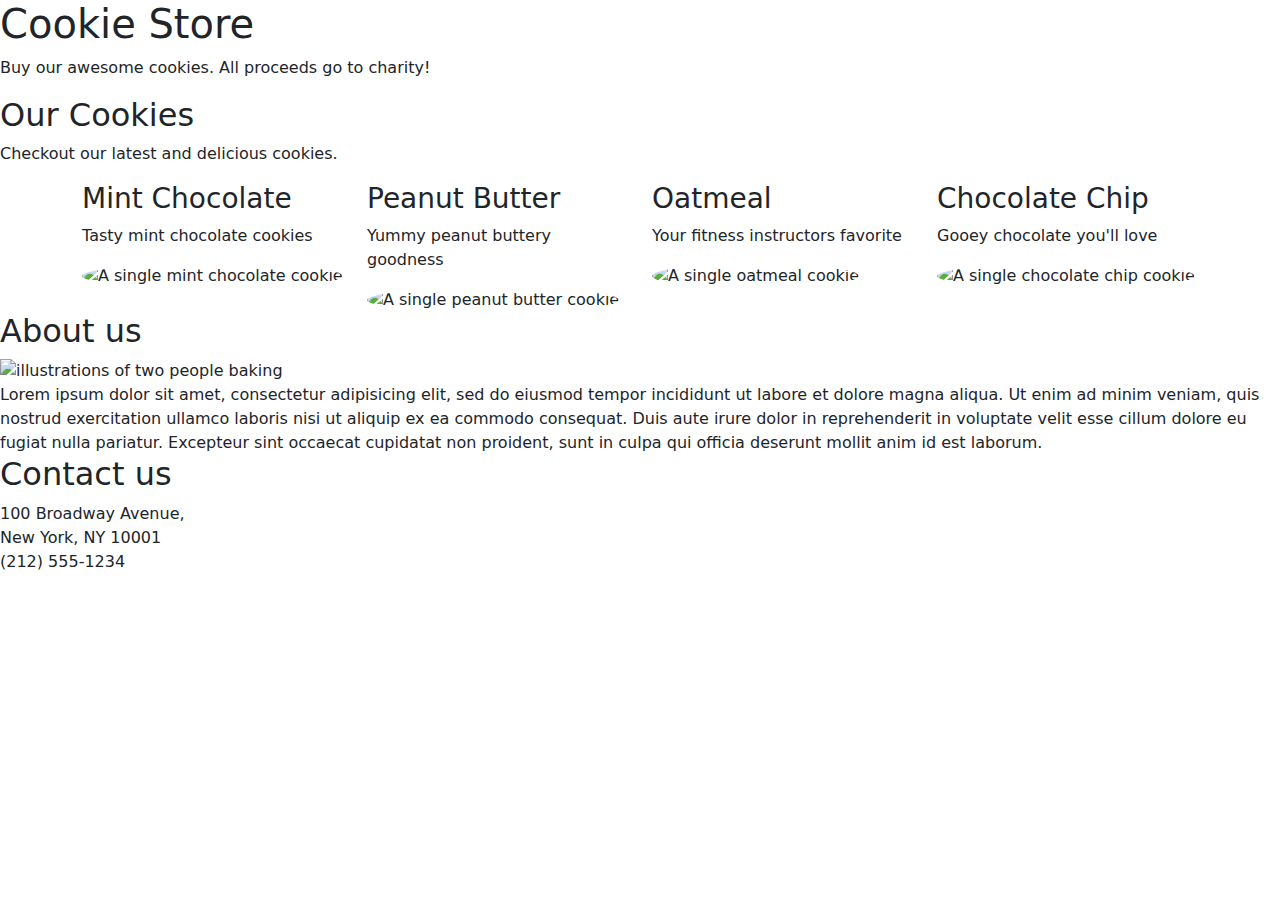
==== index.html @ 6bff2ba6 "firstchange" ====
<!DOCTYPE html>
<html lang="en">
  <head>
    <meta charset="UTF-8" />
    <meta name="viewport" content="width=device-width, initial-scale=1.0" />
    <link href = "css/styles.css" rel = "stylesheet">
    <link rel = "stylesheet" href = "https://cdn.jsdelivr.net/npm/bootstrap@5.2.3/dist/css/bootstrap.min.css">
    <title>Cookie Store</title>
  </head>
  <body>
    <header>
      <h1>Cookie Store</h1>
      <p>Buy our awesome cookies. All proceeds go to charity!</p>
    </header>

    <main>
      <h2>Our Cookies</h2>
      <p>Checkout our latest and delicious cookies.</p>
      <div class = "container">
        <div class ="row">
          <div class = "col-12 col-md-6 col-lg-3">
            <h3>Mint Chocolate</h3>
            <p>Tasty mint chocolate cookies</p>
            <img src="images/mint-cookie.png" class = "rounded-circle" alt="A single mint chocolate cookie" />
          </div>
          <div class = "col-12 col-md-6 col-lg-3">
            <h3>Peanut Butter</h3>
            <p>Yummy peanut buttery goodness</p>
            <img src="images/peanut-cookie.png" class = "rounded-circle" alt="A single peanut butter cookie" />
          </div>
          <div class = "col-12 col-md-6 col-lg-3">
            <h3>Oatmeal</h3>
            <p>Your fitness instructors favorite</p>
            <img src="images/oatmeal-cookie.png" class = "rounded-circle" alt="A single oatmeal cookie" />
          </div>
          <div class = "col-12 col-md-6 col-lg-3">
            <h3>Chocolate Chip</h3>
            <p>Gooey chocolate you'll love</p>
            <img src="images/chip-cookie.png" class = "rounded-circle" alt="A single chocolate chip cookie" />
          </div>
        </div>
      </div>
    </main>
    <div>
      <h2>About us</h2>

      <img src="images/bakers.svg" alt="illustrations of two people baking" />
      <div>
        Lorem ipsum dolor sit amet, consectetur adipisicing elit, sed do eiusmod
        tempor incididunt ut labore et dolore magna aliqua. Ut enim ad minim
        veniam, quis nostrud exercitation ullamco laboris nisi ut aliquip ex ea
        commodo consequat. Duis aute irure dolor in reprehenderit in voluptate
        velit esse cillum dolore eu fugiat nulla pariatur. Excepteur sint
        occaecat cupidatat non proident, sunt in culpa qui officia deserunt
        mollit anim id est laborum.
      </div>
    </div>
    <footer>
      <h2>Contact us</h2>
      <div>
        100 Broadway Avenue,<br />
        New York, NY 10001 <br />
        (212) 555-1234
      </div>
    </footer>
  </body>
</html>
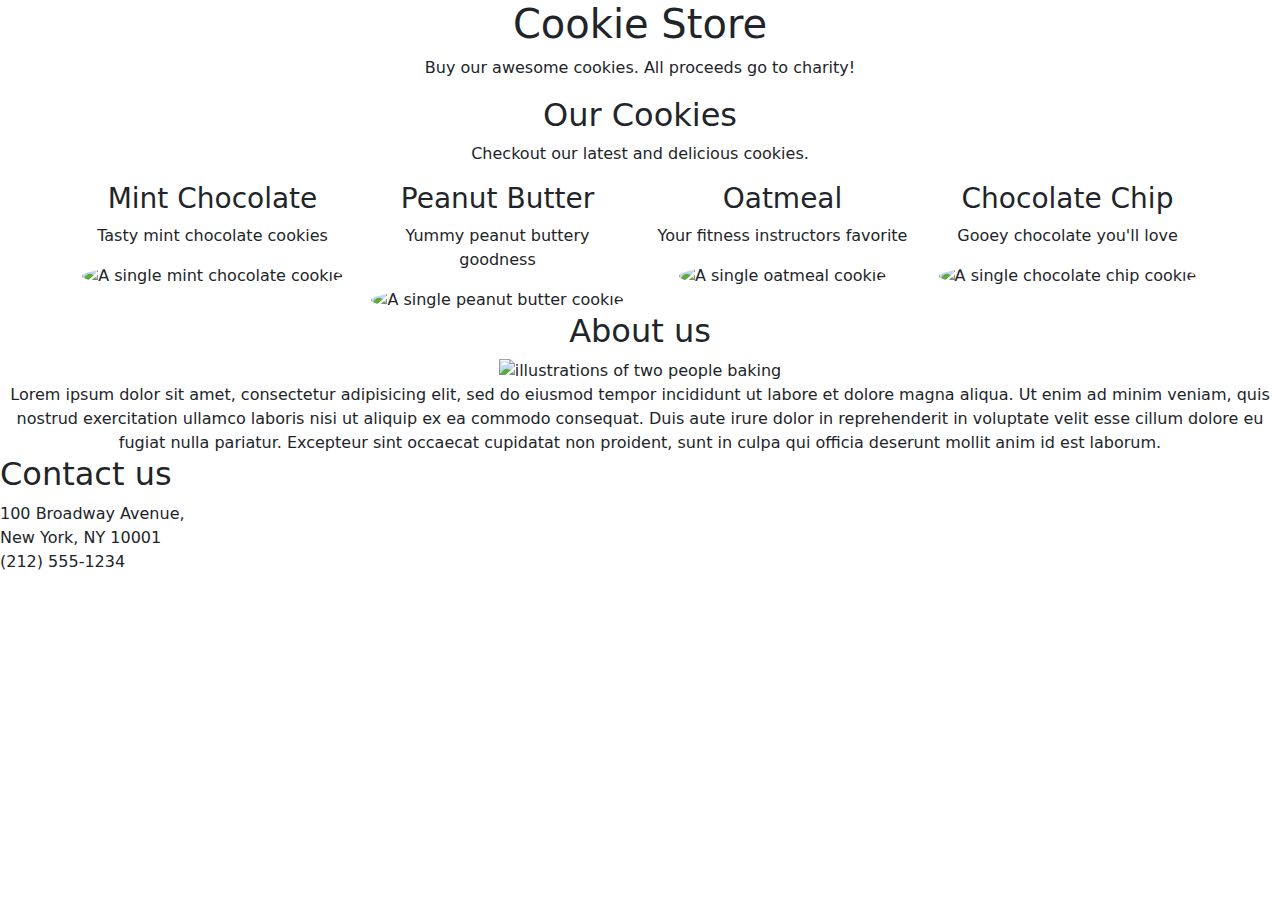
==== commit 19e42523: "text centering simple" ====
--- a/index.html
+++ b/index.html
@@ -9,11 +9,13 @@
   </head>
   <body>
     <header>
-      <h1>Cookie Store</h1>
-      <p>Buy our awesome cookies. All proceeds go to charity!</p>
+      <div class="text-center">
+        <h1>Cookie Store</h1>
+        <p>Buy our awesome cookies. All proceeds go to charity!</p>
+      </div>
     </header>
 
-    <main>
+    <main class="text-center">
       <h2>Our Cookies</h2>
       <p>Checkout our latest and delicious cookies.</p>
       <div class = "container">
@@ -41,10 +43,11 @@
         </div>
       </div>
     </main>
-    <div>
+    
+    <div class="text-center">
       <h2>About us</h2>
 
-      <img src="images/bakers.svg" alt="illustrations of two people baking" />
+      <img src="images/bakers.svg"  alt="illustrations of two people baking" />
       <div>
         Lorem ipsum dolor sit amet, consectetur adipisicing elit, sed do eiusmod
         tempor incididunt ut labore et dolore magna aliqua. Ut enim ad minim
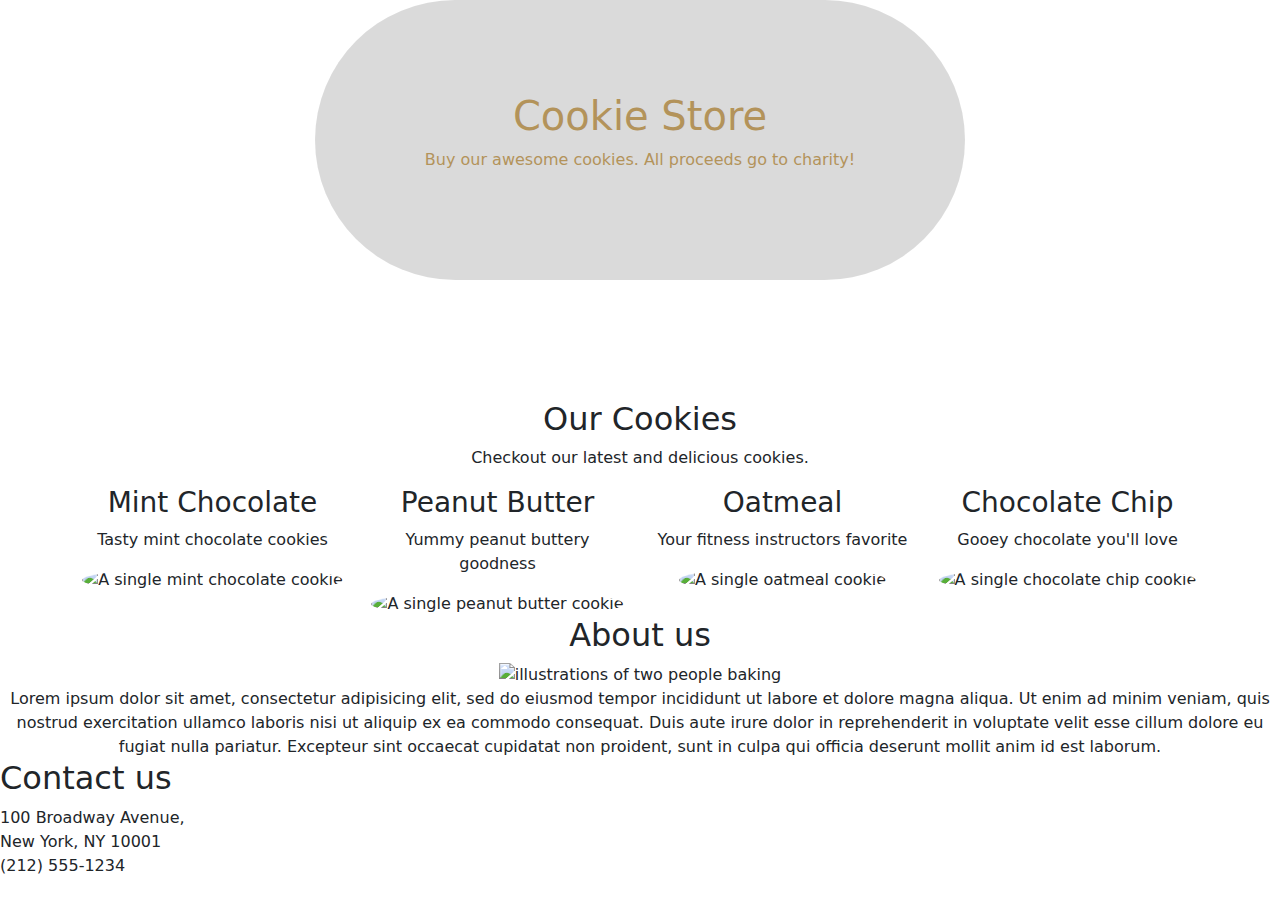
==== commit 42bafed6: "PROGRESS! Working with header css on personal styles.css sheet" ====
--- a/index.html
+++ b/index.html
@@ -3,13 +3,24 @@
   <head>
     <meta charset="UTF-8" />
     <meta name="viewport" content="width=device-width, initial-scale=1.0" />
+
+    <!-- Reminder: To link style sheet, use link tag w/ rel = "stylesheet"-->
     <link href = "css/styles.css" rel = "stylesheet">
+    <!-- Adding BOOTSTRAP CSS-->
     <link rel = "stylesheet" href = "https://cdn.jsdelivr.net/npm/bootstrap@5.2.3/dist/css/bootstrap.min.css">
+    
     <title>Cookie Store</title>
   </head>
+
   <body>
     <header>
-      <div class="text-center">
+      <!-- Bootstrap is a highly used standardized CSS stylesheet making it 
+       easier to format your page without downloading or developing an entire stylesheet
+       yourself-->
+
+       <!-- Bootstrap works by defining specific classes with specific behaviors:
+        i.e. text-center centers the div in the middle of the page-->
+      <div class="text-center headerdiv rounded-pill">
         <h1>Cookie Store</h1>
         <p>Buy our awesome cookies. All proceeds go to charity!</p>
       </div>
@@ -18,27 +29,34 @@
     <main class="text-center">
       <h2>Our Cookies</h2>
       <p>Checkout our latest and delicious cookies.</p>
+
+      <!-- container is a bootstrap grid class. Bootstrap grids have a number of rows, and a 
+       number of columns (col) per row. To determine limitations, specific sub-classes 
+       (ex: col-12) each determine a behavior.-->
       <div class = "container">
         <div class ="row">
+          <!-- col-md-6 means on a medium screen, each column takes up 6 "spaces". 
+          The default row has 12 spaces as marked in col-12 -->
           <div class = "col-12 col-md-6 col-lg-3">
             <h3>Mint Chocolate</h3>
             <p>Tasty mint chocolate cookies</p>
-            <img src="images/mint-cookie.png" class = "rounded-circle" alt="A single mint chocolate cookie" />
+            <!-- class rounded-circle changes the image shape into a circle-->
+            <img src="images/mint-cookie.png" class = "img-fluid rounded-circle" alt="A single mint chocolate cookie" />
           </div>
           <div class = "col-12 col-md-6 col-lg-3">
             <h3>Peanut Butter</h3>
             <p>Yummy peanut buttery goodness</p>
-            <img src="images/peanut-cookie.png" class = "rounded-circle" alt="A single peanut butter cookie" />
+            <img src="images/peanut-cookie.png" class = "img-fluid rounded-circle" alt="A single peanut butter cookie" />
           </div>
           <div class = "col-12 col-md-6 col-lg-3">
             <h3>Oatmeal</h3>
             <p>Your fitness instructors favorite</p>
-            <img src="images/oatmeal-cookie.png" class = "rounded-circle" alt="A single oatmeal cookie" />
+            <img src="images/oatmeal-cookie.png" class = "img-fluid rounded-circle" alt="A single oatmeal cookie" />
           </div>
           <div class = "col-12 col-md-6 col-lg-3">
             <h3>Chocolate Chip</h3>
             <p>Gooey chocolate you'll love</p>
-            <img src="images/chip-cookie.png" class = "rounded-circle" alt="A single chocolate chip cookie" />
+            <img src="images/chip-cookie.png" class = "img-fluid rounded-circle" alt="A single chocolate chip cookie" />
           </div>
         </div>
       </div>
--- a/css/styles.css
+++ b/css/styles.css
@@ -0,0 +1,19 @@
+/* Add custom css styles here */
+header{
+    background-image: url("/images/coffee-biscuits.jpg") ;
+    background-repeat: no-repeat;
+    background-size:100%;
+    color:#b3935a;
+    height:400px;
+}
+.headerdiv{
+    display:flex;
+    flex-direction:column;
+    justify-content: center;
+    align-items:center;
+    width:90%;
+    max-width:650px;
+    height:70%;
+    margin: 0 auto;
+    background-color:#00000025;
+}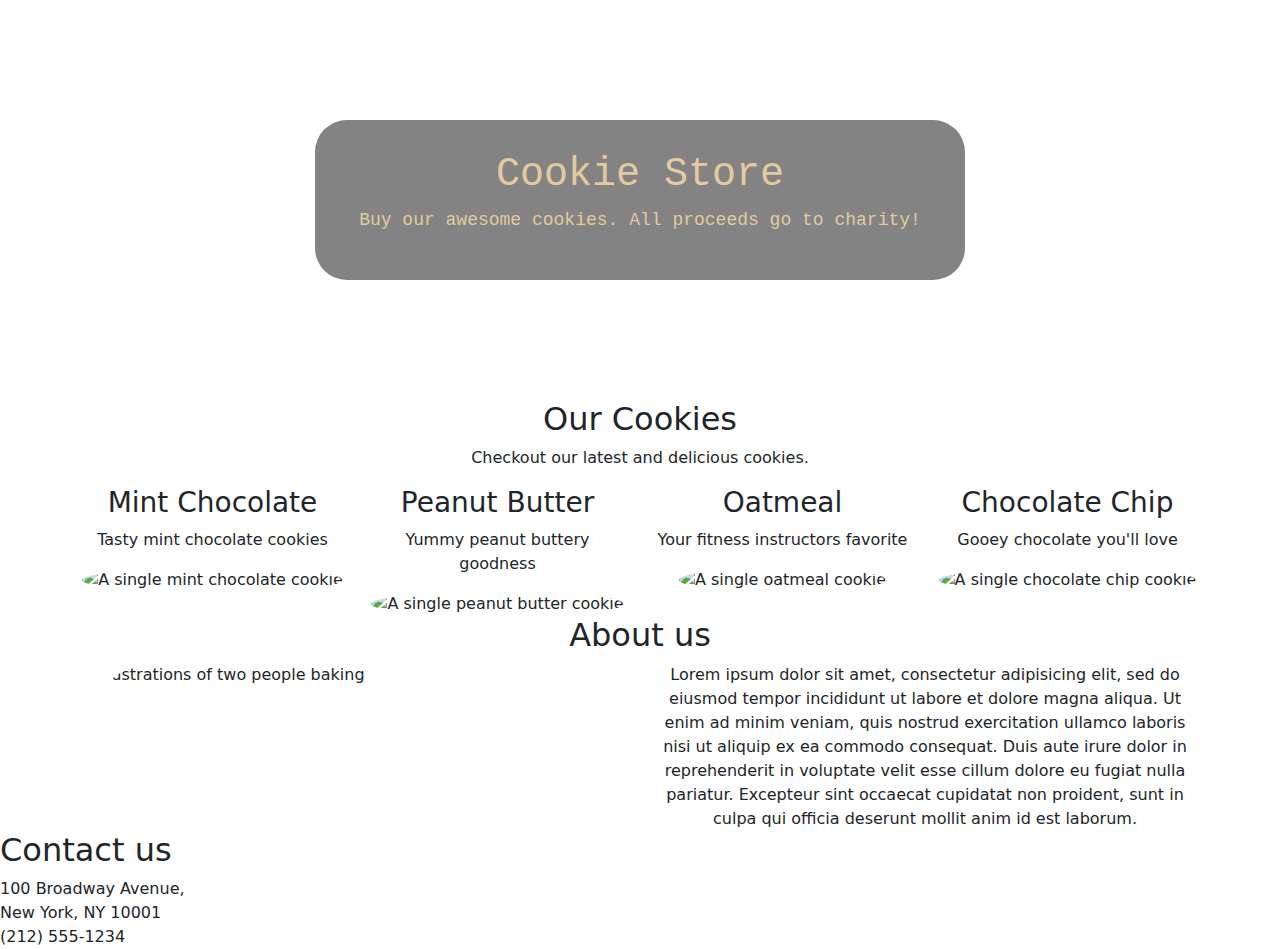
==== commit b7bb806b: "new branch to finish part 2" ====
--- a/index.html
+++ b/index.html
@@ -13,14 +13,14 @@
   </head>
 
   <body>
-    <header>
+    <header class="d-flex justify-content-center align-items-center text-center">
       <!-- Bootstrap is a highly used standardized CSS stylesheet making it 
        easier to format your page without downloading or developing an entire stylesheet
        yourself-->
 
        <!-- Bootstrap works by defining specific classes with specific behaviors:
         i.e. text-center centers the div in the middle of the page-->
-      <div class="text-center headerdiv rounded-pill">
+      <div class="text-center headerdiv rounded-5">
         <h1>Cookie Store</h1>
         <p>Buy our awesome cookies. All proceeds go to charity!</p>
       </div>
@@ -62,18 +62,21 @@
       </div>
     </main>
     
-    <div class="text-center">
-      <h2>About us</h2>
-
-      <img src="images/bakers.svg"  alt="illustrations of two people baking" />
-      <div>
-        Lorem ipsum dolor sit amet, consectetur adipisicing elit, sed do eiusmod
-        tempor incididunt ut labore et dolore magna aliqua. Ut enim ad minim
-        veniam, quis nostrud exercitation ullamco laboris nisi ut aliquip ex ea
-        commodo consequat. Duis aute irure dolor in reprehenderit in voluptate
-        velit esse cillum dolore eu fugiat nulla pariatur. Excepteur sint
-        occaecat cupidatat non proident, sunt in culpa qui officia deserunt
-        mollit anim id est laborum.
+    <div class="container">
+      <div class="row">
+        <h2 class="col-12 text-center">About us</h2>
+      </div>
+      <div class="row">
+        <img src="images/bakers.svg"  class="img-fluid rounded-pill col-6 " alt="illustrations of two people baking" />
+        <div class="col-6 text-center">
+          Lorem ipsum dolor sit amet, consectetur adipisicing elit, sed do eiusmod
+          tempor incididunt ut labore et dolore magna aliqua. Ut enim ad minim
+          veniam, quis nostrud exercitation ullamco laboris nisi ut aliquip ex ea
+          commodo consequat. Duis aute irure dolor in reprehenderit in voluptate
+          velit esse cillum dolore eu fugiat nulla pariatur. Excepteur sint
+          occaecat cupidatat non proident, sunt in culpa qui officia deserunt
+          mollit anim id est laborum.
+        </div>
       </div>
     </div>
     <footer>
--- a/css/styles.css
+++ b/css/styles.css
@@ -2,18 +2,21 @@
 header{
     background-image: url("/images/coffee-biscuits.jpg") ;
     background-repeat: no-repeat;
-    background-size:100%;
-    color:#b3935a;
+    background-size:cover;
+    color:#e4ca9e;
     height:400px;
 }
 .headerdiv{
+    font-family:'Courier New', Courier, monospace;
+    font-size:large;
     display:flex;
     flex-direction:column;
     justify-content: center;
     align-items:center;
-    width:90%;
+    width:80%;
     max-width:650px;
-    height:70%;
+    min-width: 300px;
+    height:40%;
     margin: 0 auto;
-    background-color:#00000025;
+    background-color:#0000007c;
 }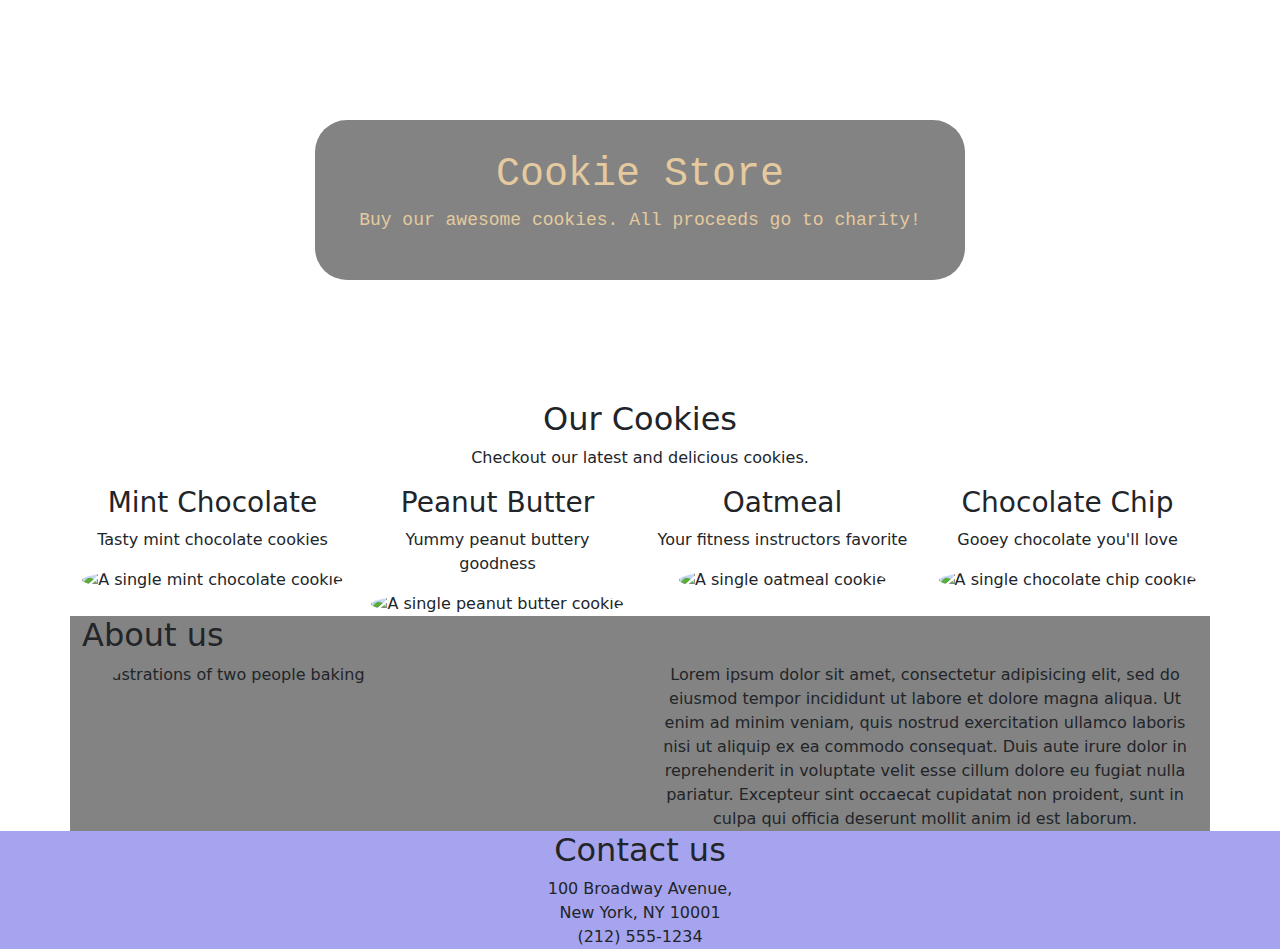
==== commit 4a625045: "part2.2 finished. starting 2.3" ====
--- a/index.html
+++ b/index.html
@@ -20,7 +20,7 @@
 
        <!-- Bootstrap works by defining specific classes with specific behaviors:
         i.e. text-center centers the div in the middle of the page-->
-      <div class="text-center headerdiv rounded-5">
+      <div class="headerdiv rounded-5">
         <h1>Cookie Store</h1>
         <p>Buy our awesome cookies. All proceeds go to charity!</p>
       </div>
@@ -62,12 +62,12 @@
       </div>
     </main>
     
-    <div class="container">
+    <div class="container footdown">
       <div class="row">
-        <h2 class="col-12 text-center">About us</h2>
+        <h2 class="col-12">About us</h2>
       </div>
       <div class="row">
-        <img src="images/bakers.svg"  class="img-fluid rounded-pill col-6 " alt="illustrations of two people baking" />
+        <img src="images/bakers.svg"  class="bakerimg img-fluid rounded-pill col-6 " alt="illustrations of two people baking" />
         <div class="col-6 text-center">
           Lorem ipsum dolor sit amet, consectetur adipisicing elit, sed do eiusmod
           tempor incididunt ut labore et dolore magna aliqua. Ut enim ad minim
@@ -79,7 +79,8 @@
         </div>
       </div>
     </div>
-    <footer>
+
+    <footer class="text-center">
       <h2>Contact us</h2>
       <div>
         100 Broadway Avenue,<br />
--- a/css/styles.css
+++ b/css/styles.css
@@ -19,4 +19,20 @@
     height:40%;
     margin: 0 auto;
     background-color:#0000007c;
+}
+.footdown{
+    background-color:#0000007c;
+}
+.bakerimg{
+    height:40%;
+    width:80%;
+    max-width:100px;
+    margin:0 auto;
+}
+footer{
+    background-color:#a6a4ee;
+    display:flex;
+    flex-direction:column;
+    align-items:center;
+    justify-content:center;
 }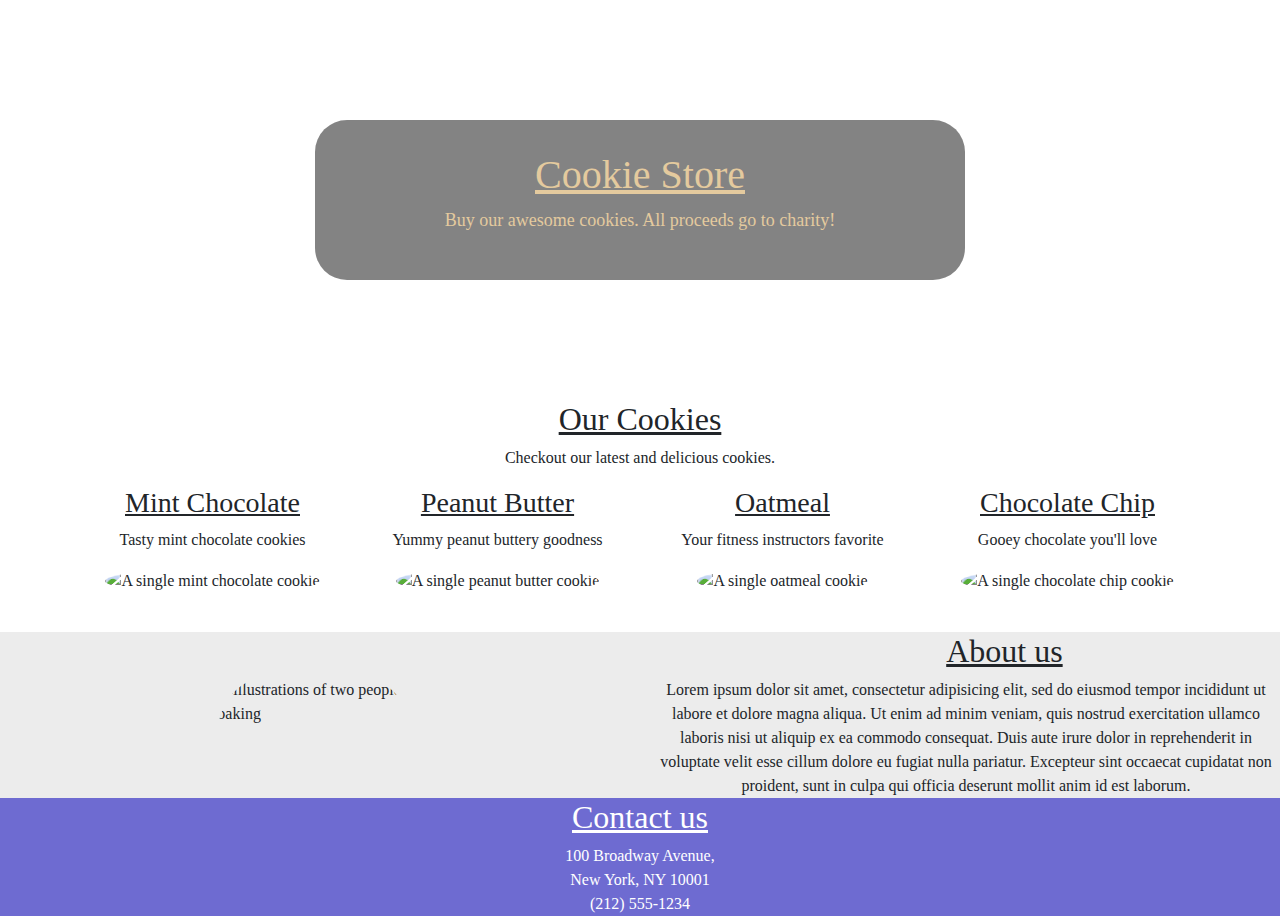
==== commit 907c2794: "Part 2.3 complete. Part 2 as a whole complete" ====
--- a/index.html
+++ b/index.html
@@ -26,7 +26,7 @@
       </div>
     </header>
 
-    <main class="text-center">
+    <main class="text-center cookiebox">
       <h2>Our Cookies</h2>
       <p>Checkout our latest and delicious cookies.</p>
 
@@ -62,12 +62,12 @@
       </div>
     </main>
     
-    <div class="container footdown">
-      <div class="row">
-        <h2 class="col-12">About us</h2>
+    <div class="footdown">
+      <div class="row text-end">
+        <h2 class="col-10">About us</h2>
       </div>
       <div class="row">
-        <img src="images/bakers.svg"  class="bakerimg img-fluid rounded-pill col-6 " alt="illustrations of two people baking" />
+        <img src="images/bakers.svg"  class="bakerimg img-fluid rounded-pill col-5 col-md-3 col-lg-2" alt="illustrations of two people baking" />
         <div class="col-6 text-center">
           Lorem ipsum dolor sit amet, consectetur adipisicing elit, sed do eiusmod
           tempor incididunt ut labore et dolore magna aliqua. Ut enim ad minim
--- a/css/styles.css
+++ b/css/styles.css
@@ -1,4 +1,7 @@
 /* Add custom css styles here */
+*{
+    font-family:'Times New Roman', Times, serif;
+}
 header{
     background-image: url("/images/coffee-biscuits.jpg") ;
     background-repeat: no-repeat;
@@ -6,8 +9,18 @@
     color:#e4ca9e;
     height:400px;
 }
+h1, h2, h3{
+    font-weight: bold;
+    text-decoration:underline;
+}
+.descriptorus{
+    text-align-last: end;
+}
+.cookiebox{
+    height:50%;
+    margin-bottom: 3%;
+}
 .headerdiv{
-    font-family:'Courier New', Courier, monospace;
     font-size:large;
     display:flex;
     flex-direction:column;
@@ -21,7 +34,7 @@
     background-color:#0000007c;
 }
 .footdown{
-    background-color:#0000007c;
+    background-color:#b8b8b844;
 }
 .bakerimg{
     height:40%;
@@ -30,7 +43,8 @@
     margin:0 auto;
 }
 footer{
-    background-color:#a6a4ee;
+    color:white;
+    background-color:#6e6bd1;
     display:flex;
     flex-direction:column;
     align-items:center;
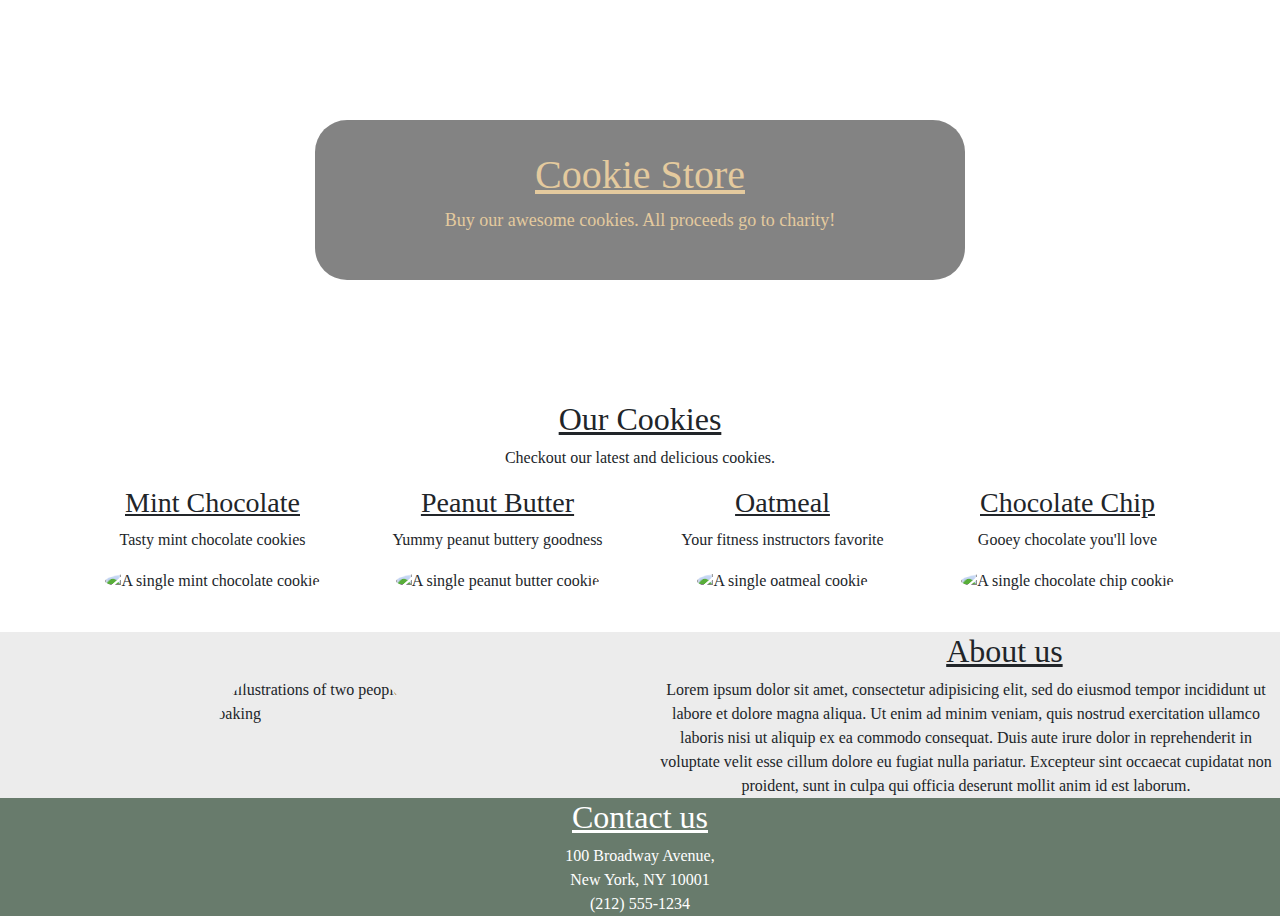
==== commit 876a3e12: "Part 2 complete. Part 3 begin" ====
--- a/index.html
+++ b/index.html
@@ -80,9 +80,9 @@
       </div>
     </div>
 
-    <footer class="text-center">
-      <h2>Contact us</h2>
-      <div>
+    <footer>
+      <h2 class = "text-center" >Contact us</h2>
+      <div class="text-center">
         100 Broadway Avenue,<br />
         New York, NY 10001 <br />
         (212) 555-1234
--- a/css/styles.css
+++ b/css/styles.css
@@ -44,7 +44,7 @@
 }
 footer{
     color:white;
-    background-color:#6e6bd1;
+    background-color:#01210998;
     display:flex;
     flex-direction:column;
     align-items:center;
